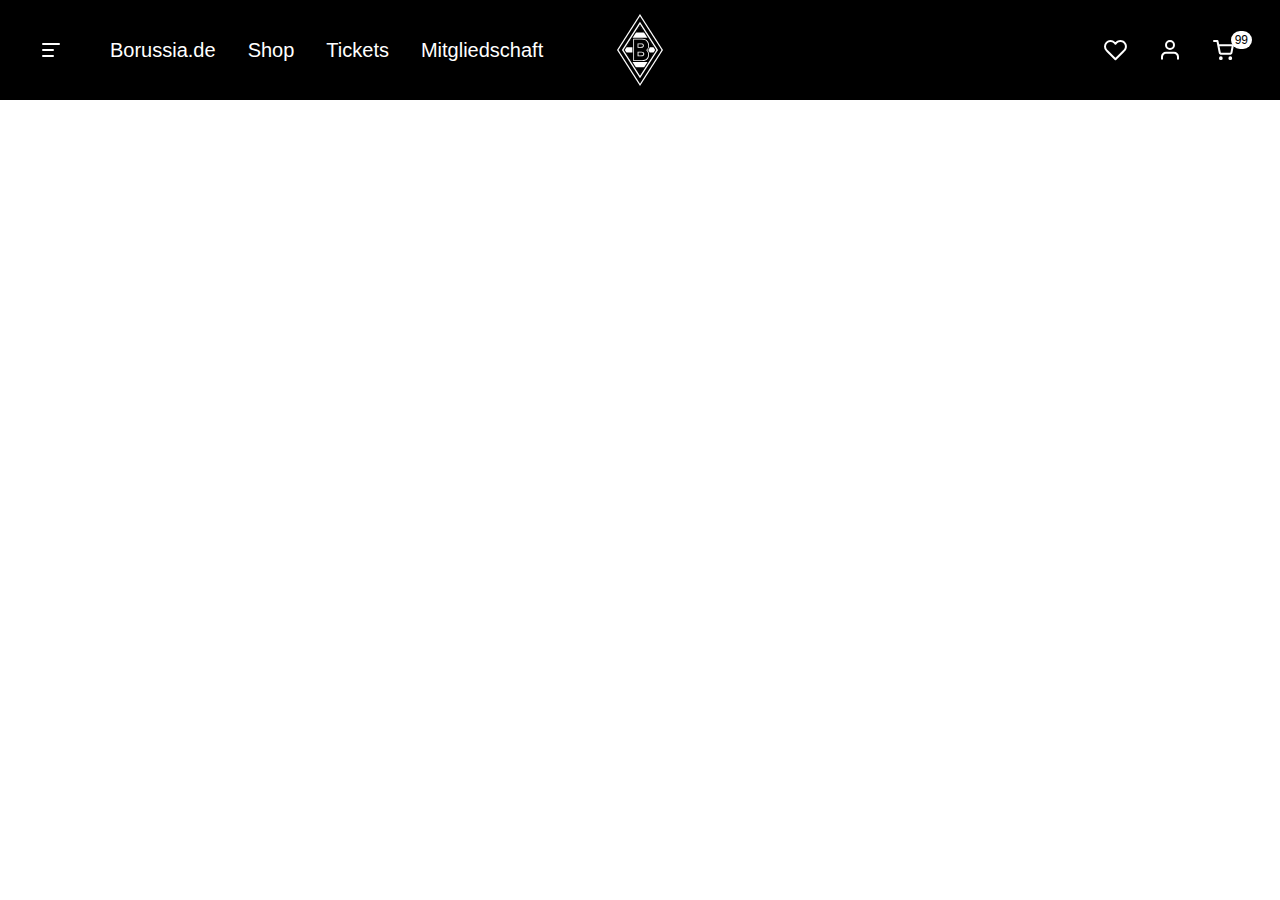
==== index.html @ 99dc090b "added plain version of new header-navigation" ====
<html>
<head>
    <link rel="stylesheet" href="css/staticHeader.css">
</head>
<body>
<header>
    <div class="header">
        <div class="left-menu">
            <div class="hamburger-menu">
                <input class="menu-toggle" type="checkbox" id="menu-toggle"/>
                <label class="menu-btn" for="menu-toggle">
                    <span></span>
                </label>
                <div class="menu-bg"></div>
                <div class="menu-box">
                    <div class="primary-menu">
                        <div class="primary-menu-body">
                            <div class="search-block">
                                <div class="search-icon">
                                    <svg xmlns="http://www.w3.org/2000/svg" width="14" height="14" viewBox="0 0 14 14" fill="none">
                                        <path d="M11.0482 10.0737L14 13.0248L13.0248 14L10.0737 11.0482C8.9757 11.9285 7.60993 12.4072 6.20262 12.4052C2.77877 12.4052 0 9.62646 0 6.20262C0 2.77877 2.77877 0 6.20262 0C9.62646 0 12.4052 2.77877 12.4052 6.20262C12.4072 7.60993 11.9285 8.9757 11.0482 10.0737ZM9.66575 9.56237C10.5404 8.66291 11.0289 7.45722 11.0269 6.20262C11.0269 3.53687 8.86768 1.37836 6.20262 1.37836C3.53687 1.37836 1.37836 3.53687 1.37836 6.20262C1.37836 8.86768 3.53687 11.0269 6.20262 11.0269C7.45722 11.0289 8.66291 10.5404 9.56237 9.66575L9.66575 9.56237Z" fill="#666666"></path>
                                    </svg>
                                </div>
                                <input type="text" name="menu-search" id="menuSearch-10"
                                       placeholder="Fohlenshop durchsuchen.."/>
                            </div>
                            <ul class="primary-menu-list">
                                <li class="primary-menu-item">
                                    <input class="menu-item-toggle" type="checkbox" id="menu-item-toggle-1"/>
                                    <label class="menu-item" for="menu-item-toggle-1">
                                        <div class="title">Menu 1</div>
                                        <svg xmlns="http://www.w3.org/2000/svg" width="8" height="14" viewBox="0 0 8 14"
                                             fill="none">
                                            <path d="M1 13L7 7L1 1" stroke="currentColor" stroke-width="2"
                                                  stroke-linecap="round" stroke-linejoin="round"></path>
                                        </svg>
                                    </label>
                                    <div class="submenu">
                                        <div class="submenu-header">
                                            <label class="back-link" for="menu-item-toggle-1">
                                                <svg xmlns="http://www.w3.org/2000/svg" width="5" height="9"
                                                     viewBox="0 0 5 9" fill="none">
                                                    <path d="M1.81795 4.5L5 8.00016L4.09103 9L0 4.5L4.09103 0L5 0.999843L1.81795 4.5Z"
                                                          fill="white"></path>
                                                </svg>
                                                zurück
                                            </label>
                                            <div class="menu-title">Menu 1</div>
                                        </div>
                                        <ul class="submenu-list">
                                            <li>
                                                <a href class="menu-item">Submenu 1</a>
                                            </li>
                                            <li>
                                                <a href class="menu-item">Submenu 1</a>
                                            </li>
                                        </ul>
                                    </div>
                                </li>
                                <li class="primary-menu-item">
                                    <input class="menu-item-toggle" type="checkbox" id="menu-item-toggle-2"/>
                                    <label class="menu-item" for="menu-item-toggle-2">
                                        <div class="title">Menu 2</div>
                                        <svg xmlns="http://www.w3.org/2000/svg" width="8" height="14" viewBox="0 0 8 14"
                                             fill="none">
                                            <path d="M1 13L7 7L1 1" stroke="currentColor" stroke-width="2"
                                                  stroke-linecap="round" stroke-linejoin="round"></path>
                                        </svg>
                                    </label>
                                    <div class="submenu">
                                        <div class="submenu-header">
                                            <label class="back-link" for="menu-item-toggle-2">
                                                <svg xmlns="http://www.w3.org/2000/svg" width="5" height="9"
                                                     viewBox="0 0 5 9" fill="none">
                                                    <path d="M1.81795 4.5L5 8.00016L4.09103 9L0 4.5L4.09103 0L5 0.999843L1.81795 4.5Z"
                                                          fill="white"></path>
                                                </svg>
                                                zurück
                                            </label>
                                            <div class="menu-title">Menu 2</div>
                                        </div>
                                        <ul class="submenu-list">
                                            <li>
                                                <a href class="menu-item">Submenu 2</a>
                                            </li>
                                            <li>
                                                <a href class="menu-item">Submenu 2</a>
                                            </li>
                                        </ul>
                                    </div>
                                </li>
                            </ul>
                        </div>
                        <div class="menu-box-footer">
                            <div class="home-button">
                                <svg xmlns="http://www.w3.org/2000/svg" width="5" height="9" viewBox="0 0 5 9"
                                     fill="none">
                                    <path d="M1.81795 4.5L5 8.00016L4.09103 9L0 4.5L4.09103 0L5 0.999843L1.81795 4.5Z"
                                          fill="white"></path>
                                </svg>
                                borussia.de
                            </div>
                            <div class="language">
                                <input type="checkbox" class="language-switch-toggle" id="language-switch-toggle"
                                       hidden/>
                                <label for="language-switch-toggle" type="button">
                                    <div class="globe">
                                        <svg xmlns="http://www.w3.org/2000/svg" width="15" height="15"
                                             viewBox="0 0 15 15" fill="none">
                                            <path d="M7.5 14C11.0899 14 14 11.0899 14 7.5C14 3.91015 11.0899 1 7.5 1C3.91015 1 1 3.91015 1 7.5C1 11.0899 3.91015 14 7.5 14Z"
                                                  stroke="white" stroke-linecap="round" stroke-linejoin="round"/>
                                            <path d="M1 7.5H14" stroke="white" stroke-linecap="round"
                                                  stroke-linejoin="round"/>
                                            <path d="M7.4999 1C9.12573 2.77993 10.0497 5.08982 10.0999 7.5C10.0497 9.91018 9.12573 12.2201 7.4999 14C5.87407 12.2201 4.95011 9.91018 4.8999 7.5C4.95011 5.08982 5.87407 2.77993 7.4999 1Z"
                                                  stroke="white" stroke-linecap="round" stroke-linejoin="round"/>
                                        </svg>
                                    </div>
                                    Deutsch (DE)
                                </label>
                                <div class="language-states">
                                    <ul aria-labelledby="language-switch">
                                        <li>
                                            <button type="button" class="language-item-button">
                                                Deutsch (DE)
                                            </button>
                                        </li>
                                        <li>
                                            <button type="button" class="language-item-button">
                                                English (EN)
                                            </button>
                                        </li>
                                        <li>
                                            <button type="button" class="language-item-button">
                                                Nederlands (NL)
                                            </button>
                                        </li>
                                        <li>
                                            <button type="button" class="language-item-button">
                                                Español (ES)
                                            </button>
                                        </li>
                                        <li>
                                            <button type="button" class="language-item-button">
                                                Français (FR)
                                            </button>
                                        </li>
                                        <li>
                                            <button type="button" class="language-item-button">
                                                中文 (ZH)
                                            </button>
                                        </li>
                                    </ul>
                                </div>
                            </div>
                        </div>
                    </div>
                </div>
            </div>
            <ul class="header-links-mobile">
                <li class="header-link-mobile">
                    <a href="#">
                        <svg xmlns="http://www.w3.org/2000/svg" width="18" height="20" viewBox="0 0 18 20" fill="none">
                            <path d="M17 18.8571V16.8571C17 15.7962 16.5786 14.7788 15.8284 14.0287C15.0783 13.2785 14.0609 12.8571 13 12.8571H5C3.93913 12.8571 2.92172 13.2785 2.17157 14.0287C1.42143 14.7788 1 15.7962 1 16.8571V18.8571" stroke-width="2" stroke-linecap="round" stroke-linejoin="round"/>
                            <path d="M9 9C11.2091 9 13 7.20914 13 5C13 2.79086 11.2091 1 9 1C6.79086 1 5 2.79086 5 5C5 7.20914 6.79086 9 9 9Z" stroke-width="2" stroke-linecap="round" stroke-linejoin="round"/>
                        </svg>
                    </a>
                </li>
            </ul>
            <ul class="header-links">
                <li class="header-link">
                    <a href="https://www.borussia.de/">
                        Borussia.de
                    </a>
                </li>
                <li class="header-link">
                    <a href="https://shop.borussia.de/">
                        Shop
                    </a>
                </li>
                <li class="header-link">
                    <a href="https://www.ticket-onlineshop.com/ols/borussia-tickets/">
                        Tickets
                    </a>
                </li>
                <li class="header-link">
                    <a href="https://mitglied.borussia.de/">
                        Mitgliedschaft
                    </a>
                </li>
            </ul>
        </div>
        <a href="#" class="logo">
            <img src="/logo.svg" alt="borussia logo"/>
        </a>
        <ul class="right-menu">
            <li class="favorites">
                <a href="#">
                    <svg xmlns="http://www.w3.org/2000/svg" width="23" height="21" viewBox="0 0 23 21" fill="none">
                        <path d="M20.2913 2.61183C19.7805 2.10083 19.1741 1.69547 18.5066 1.41891C17.8392 1.14235 17.1238 1 16.4013 1C15.6788 1 14.9634 1.14235 14.2959 1.41891C13.6285 1.69547 13.022 2.10083 12.5113 2.61183L11.4513 3.67183L10.3913 2.61183C9.3596 1.58013 7.96032 1.00053 6.50129 1.00053C5.04226 1.00053 3.64298 1.58013 2.61129 2.61183C1.5796 3.64352 1 5.04279 1 6.50183C1 7.96086 1.5796 9.36013 2.61129 10.3918L3.67129 11.4518L11.4513 19.2318L19.2313 11.4518L20.2913 10.3918C20.8023 9.88107 21.2076 9.27464 21.4842 8.60718C21.7608 7.93972 21.9031 7.22431 21.9031 6.50183C21.9031 5.77934 21.7608 5.06393 21.4842 4.39647C21.2076 3.72901 20.8023 3.12258 20.2913 2.61183Z" stroke-width="2" stroke-linecap="round" stroke-linejoin="round"/>
                    </svg>
                </a>
            </li>
            <li class="user">
                <a href="#">
                    <svg xmlns="http://www.w3.org/2000/svg" width="18" height="20" viewBox="0 0 18 20" fill="none">
                        <path d="M17 18.8571V16.8571C17 15.7962 16.5786 14.7788 15.8284 14.0287C15.0783 13.2785 14.0609 12.8571 13 12.8571H5C3.93913 12.8571 2.92172 13.2785 2.17157 14.0287C1.42143 14.7788 1 15.7962 1 16.8571V18.8571" stroke-width="2" stroke-linecap="round" stroke-linejoin="round"/>
                        <path d="M9 9C11.2091 9 13 7.20914 13 5C13 2.79086 11.2091 1 9 1C6.79086 1 5 2.79086 5 5C5 7.20914 6.79086 9 9 9Z" stroke-width="2" stroke-linecap="round" stroke-linejoin="round"/>
                    </svg>
                </a>
            </li>
            <li class="cart">
                <a href="#">
                    <span class="counter">
                        99
                    </span>
                    <svg xmlns="http://www.w3.org/2000/svg" width="21" height="20" viewBox="0 0 21 20" fill="none">
                        <path d="M7.85701 19.0003C8.33039 19.0003 8.71414 18.6165 8.71414 18.1431C8.71414 17.6698 8.33039 17.286 7.85701 17.286C7.38363 17.286 6.99988 17.6698 6.99988 18.1431C6.99988 18.6165 7.38363 19.0003 7.85701 19.0003Z" stroke-width="2" stroke-linecap="round" stroke-linejoin="round"/>
                        <path d="M17.2855 19.0003C17.7589 19.0003 18.1426 18.6165 18.1426 18.1431C18.1426 17.6698 17.7589 17.286 17.2855 17.286C16.8121 17.286 16.4283 17.6698 16.4283 18.1431C16.4283 18.6165 16.8121 19.0003 17.2855 19.0003Z" stroke-width="2" stroke-linecap="round" stroke-linejoin="round"/>
                        <path d="M1 1H4.42853L6.72565 12.477C6.80403 12.8716 7.01871 13.2261 7.33211 13.4784C7.64551 13.7307 8.03766 13.8647 8.43991 13.857H16.7712C17.1735 13.8647 17.5657 13.7307 17.8791 13.4784C18.1925 13.2261 18.4071 12.8716 18.4855 12.477L19.8569 5.28566H5.28566" stroke-width="2" stroke-linecap="round" stroke-linejoin="round"/>
                    </svg>
                </a>
            </li>
        </ul>
    </div>
</header>

<script type="text/javascript" src="https://code.jquery.com/jquery-3.5.1.min.js"></script>
<script type="text/javascript" src="js/staticHeader.js"></script>
</body>
</html>
---- css/staticHeader.css ----
*,
::before,
::after {
    border-color: #E5E7EB;
    border-style: solid;
    border-width: 0;
    box-sizing: border-box;
    font-family: "bmg-font-std", Tahoma, -apple-system, BlinkMacSystemFont, "Segoe UI", Roboto, Oxygen-Sans, Ubuntu, Cantarell, "Helvetica Neue", Helvetica, Arial, sans-serif, "Apple Color Emoji", "Segoe UI Emoji", "Segoe UI Symbol";
}

body,
ul {
    margin: 0;
    padding: 0;
}

ul {
    list-style-type: none;
}

@font-face {
    font-family: 'bmg-font-special';
    font-style: normal;
    font-weight: 400;
    src: url('../Fonts/bungee/bmg-bungee.woff') format("woff");
}

@font-face {
    font-family: 'bmg-font-special';
    font-style: normal;
    font-weight: 700;
    src: url('../Fonts/bungee/bmg-bungee.woff') format("woff");
}

@font-face {
    font-family: 'bmg-font-std';
    src: url(../Fonts/signika/Signika-VariableFont.ttf);
}

.bungee {
    font-family: 'bmg-font-special', Arial;
}

.signika {
    font-family: 'bmg-font-std', Arial;
}

/*
 * Everything above is just for making it look correct in this static version
 * When added to livesystem, the above is not needed, as its already included
 */
header {
    margin-bottom: 3em;
    position: sticky;
    top: 0;
    z-index: 99999;
}

.header {
    background-color: black;
    color: white;
    display: grid;
    gap: 32px;
    grid-template-columns: 1fr 50px 1fr;
    height: 100px;
    padding: 32px;
    place-content: center;
    width: 100%;
}

.left-menu {
    align-items: center;
    display: flex;
    gap: 32px;
}

.hamburger-menu {
    align-items: center;
    color: white;
    display: flex;
    height: 100%;
    justify-content: center;
}

.menu-toggle,
.menu-item-toggle,
.language-switch-toggle {
    border: none;
    margin: 0;
    opacity: 0;
    width: 0;
}

.menu-bg {
    background-color: black;
    inset: 0;
    opacity: 0;
    position: fixed;
    top: 100px;
    transition: visibility 0.6s, opacity 0.6s ease-out;
    visibility: hidden;
}

.menu-toggle:checked ~ .menu-bg {
    opacity: 40%;
    visibility: visible;
}

.menu-toggle:checked ~ .menu-box {
    box-shadow: 2px 0 6px rgba(0, 0, 0, 0.4);
    transform: translateX(0);
}

.menu-item-toggle:checked ~ .submenu {
    box-shadow: 2px 0 6px rgba(0, 0, 0, 0.4);
    transform: translateX(400px);
}

.header-link-mobile a:hover,
.right-menu li a:hover,
.header-link a:hover,
.language > label:hover,
.menu-item:hover,
.menu-item-toggle:checked ~ .menu-item {
    background-color: #1E1E1E;
}

.menu-btn {
    align-items: center;
    cursor: pointer;
    display: flex;
    height: 18px;
    justify-content: center;
    position: relative;
    width: 32px;
    z-index: 1;
}

.menu-btn > span,
.menu-btn > span::before,
.menu-btn > span::after {
    background-color: white;
    border-radius: 7px;
    display: block;
    height: 2px;
    position: absolute;
    transition-duration: 0.6s, 0.8s;
    transition-property: width transform;
    transition-timing-function: ease-out;
}

.menu-btn > span,
.menu-btn > span::after {
    width: 12px;
}

.menu-btn > span::before {
    content: "";
    top: -6px;
    width: 18px;
}

.menu-btn > span::after {
    content: "";
    top: 6px;
}

.menu-toggle:checked + .menu-btn > span {
    transform: rotate(45deg);
    width: 18px;
}

.menu-toggle:checked + .menu-btn > span::before {
    top: 0;
    width: 0;
}

.menu-toggle:checked + .menu-btn > span::after {
    top: 0;
    transform: rotate(-90deg);
    width: 18px;
}

.header-links-mobile {
    display: none;
}

.header-link-mobile svg {
    stroke: white;
}

.header-links {
    align-items: center;
    display: flex;
    gap: 4px;
}

.header-link {
    list-style: none;
}

.header-link a {
    border-radius: 8px;
    color: white;
    display: flex;
    font-family: "bmg-font-special", Tahoma, -apple-system, BlinkMacSystemFont, "Segoe UI", Roboto, Oxygen-Sans, Ubuntu, Cantarell, "Helvetica Neue", Helvetica, Arial, sans-serif, "Apple Color Emoji", "Segoe UI Emoji", "Segoe UI Symbol";
    font-size: 20px;
    padding: 7px 14px;
    text-decoration: none;
    transition-duration: 0.6s, 0.8s;
    transition-property: background-color, color;
    transition-timing-function: ease-out;
}

.header-link-mobile a:hover,
.header-link a:hover,
.right-menu li a:hover {
    color: #7AB929;
}

.logo {
    align-items: center;
    display: flex;
    justify-content: center;
    text-decoration: none;
}

.logo img {
    height: 72px;
}

.right-menu,
.header-link-mobile {
    align-items: center;
    display: flex;
    gap: 6px;
    margin-left: auto;
}

.right-menu li {
    list-style: none;
}

.right-menu li a {
    position: relative;
}

.right-menu li a,
.header-link-mobile a {
    align-items: center;
    border-radius: 8px;
    display: flex;
    padding: 7px 14px;
    text-decoration: none;
    transition-duration: 0.6s, 0.8s;
    transition-property: background-color, color;
    transition-timing-function: ease-out;
}

.header-link-mobile a svg,
.right-menu li a svg {
    stroke: white;
    transition-duration: 0.6s, 0.8s;
    transition-property: stroke;
    transition-timing-function: ease-out;
}

.header-link-mobile a:hover svg,
.right-menu li a:hover svg {
    stroke: #7AB929;
}

.right-menu li a .counter {
    align-items: center;
    background-color: white;
    border-radius: 10px;
    color: black;
    display: flex;
    font-family: "bmg-font-special", Tahoma, -apple-system, BlinkMacSystemFont, "Segoe UI", Roboto, Oxygen-Sans, Ubuntu, Cantarell, "Helvetica Neue", Helvetica, Arial, sans-serif, "Apple Color Emoji", "Segoe UI Emoji", "Segoe UI Symbol";
    font-size: 12px;
    justify-content: center;
    padding: 2px 4px;
    position: absolute;
    right: -4px;
    top: -2px;
}

svg:not(:root) {
    overflow: hidden;
}

.menu-box {
    display: flex;
    height: calc(100% - 100px);
    left: 0;
    list-style: none;
    margin: 0;
    margin-top: 100px;
    position: fixed;
    top: 0;
    transform: translateX(-400px);
    transition-duration: 0.6s, 0.8s;
    transition-property: transform;
    transition-timing-function: ease-out;
}

.primary-menu {
    background-color: #0d0d0d;
    display: flex;
    flex: 1;
    flex-direction: column;
    justify-content: space-between;
    max-width: 400px;
    width: 100vw;
}

.primary-menu-body {
    height: 100%;
    padding: 32px 0;
}

.menu-box-footer {
    align-items: center;
    border-top: 1px solid white;
    display: flex;
    justify-content: space-between;
    padding: 32px;
}

.home-button,
.language {
    align-items: center;
    cursor: pointer;
    display: flex;
    gap: 4px;
    position: relative;
}

.language-switch-toggle:checked ~ .language-states {
    display: block;
}

.language > label {
    align-items: center;
    border-radius: 8px;
    cursor: pointer;
    display: flex;
    gap: 8px;
    padding: 14px 17px;
    transition-duration: 0.6s, 0.8s;
    transition-property: background-color;
    transition-timing-function: ease-out;
}

.language-states {
    background-color: white;
    border-radius: 8px;
    bottom: 100%;
    box-shadow: 2px 0 6px rgba(0, 0, 0, 0.4);
    display: none;
    overflow: hidden;
    position: absolute;
    right: 0;
    width: 100%;
    z-index: 10;
}

.language-item-button {
    color: #374151;
    display: inline-flex;
    font-size: 14px;
    padding: 8px 16px;
    width: 100%;
}

.language-item-button:hover {
    background-color: #f3f4f6;
}

.search-block {
    padding-inline: 32px;
    position: relative;
}

.search-block .search-icon {
    bottom: 0;
    left: 0;
    padding: 12px 54px;
    position: absolute;
    top: 0;
}

.search-block input {
    align-items: center;
    background-color: transparent;
    border: 1px solid #666666;
    border-radius: 9px;
    color: white;
    display: flex;
    outline: none;
    padding: 12px 12px 12px 50px;
    width: 100%;
}

.primary-menu-list {
    margin-top: 14px;
    padding-inline: 18px;
}

.menu-item {
    align-items: center;
    border-radius: 8px;
    color: white;
    cursor: pointer;
    display: flex;
    font-size: 20px;
    font-weight: 600;
    justify-content: space-between;
    padding: 14px 17px;
    text-decoration: none;
    transition-duration: 0.6s, 0.8s;
    transition-property: background-color;
    transition-timing-function: ease-out;
    width: 100%;
}

.menu-item > .title {
    font-family: 'bmg-font-special';
}

.submenu {
    background-color: #0d0d0d;
    color: white;
    inset: 0;
    left: 0;
    max-width: 100vw;
    position: fixed;
    top: 0;
    transition-duration: 0.6s, 0.8s;
    transition-property: transform;
    transition-timing-function: ease-out;
    width: 400px;
    z-index: -1;
}

.submenu .menu-item {
    border-bottom: 2px solid transparent;
    border-radius: 0;
    display: inline-flex;
    transition-duration: 0.6s, 0.8s;
    transition-property: border-bottom-color;
    transition-timing-function: ease-out;
}

.submenu .menu-item:hover {
    background-color: unset;
    border-bottom: 2px solid white;
}

.menu-toggle:checked ~ .menu-box .submenu.active {
    box-shadow: 2px 0 6px rgba(0, 0, 0, 0.4);
    transform: translateX(400px);
}

.submenu-header {
    display: flex;
    flex-direction: column;
    padding: 24px 16px;
}

.back-link {
    align-items: center;
    cursor: pointer;
    display: flex;
    font-size: 14px;
    gap: 8px;
}

.back-link:hover {
    color: #7ab929;
}

.submenu-header .menu-title {
    font-family: "bmg-font-special", Tahoma, -apple-system, BlinkMacSystemFont, "Segoe UI", Roboto, Oxygen-Sans, Ubuntu, Cantarell, "Helvetica Neue", Helvetica, Arial, sans-serif, "Apple Color Emoji", "Segoe UI Emoji", "Segoe UI Symbol";
    font-size: 24px;
}

.submenu-list {
    display: flex;
    flex-direction: column;
    gap: 8px;
    padding: 0 32px 32px;
}

.submenu-list .menu-item {
    display: inline;
    font-size: 20px;
    font-weight: 400;
    padding: 0;
}

.menu-box-footer {
    align-items: center;
    border-top: 1px solid white;
    display: flex;
    justify-content: space-between;
    padding: 32px;
}

@media (max-width: 480px) {
    header {
        margin-bottom: 0;
    }
}

@media (max-width: 800px) {
    .header {
        padding-inline: 16px;
    }

    .left-menu {
        gap: 12px;
    }

    .header-links-mobile {
        display: block;
    }

    .header-links {
        display: none;
    }

    .right-menu .user {
        display: none;
    }

    .submenu {
        transform: translateX(-400px);
        z-index: inherit;
    }

    .menu-toggle:checked ~ .menu-box .submenu.active {
        transform: translateX(0);
    }

    .submenu-header {
        padding: 16px;
    }

    .menu-item-toggle:checked ~ .submenu {
        transform: translateX(0px);
    }

    .right-menu {
        gap: 3px;
    }

    .right-menu li a {
        padding: 7px;
    }

    .right-menu li a svg {
        height: 19px;
        width: 20px;
    }
}
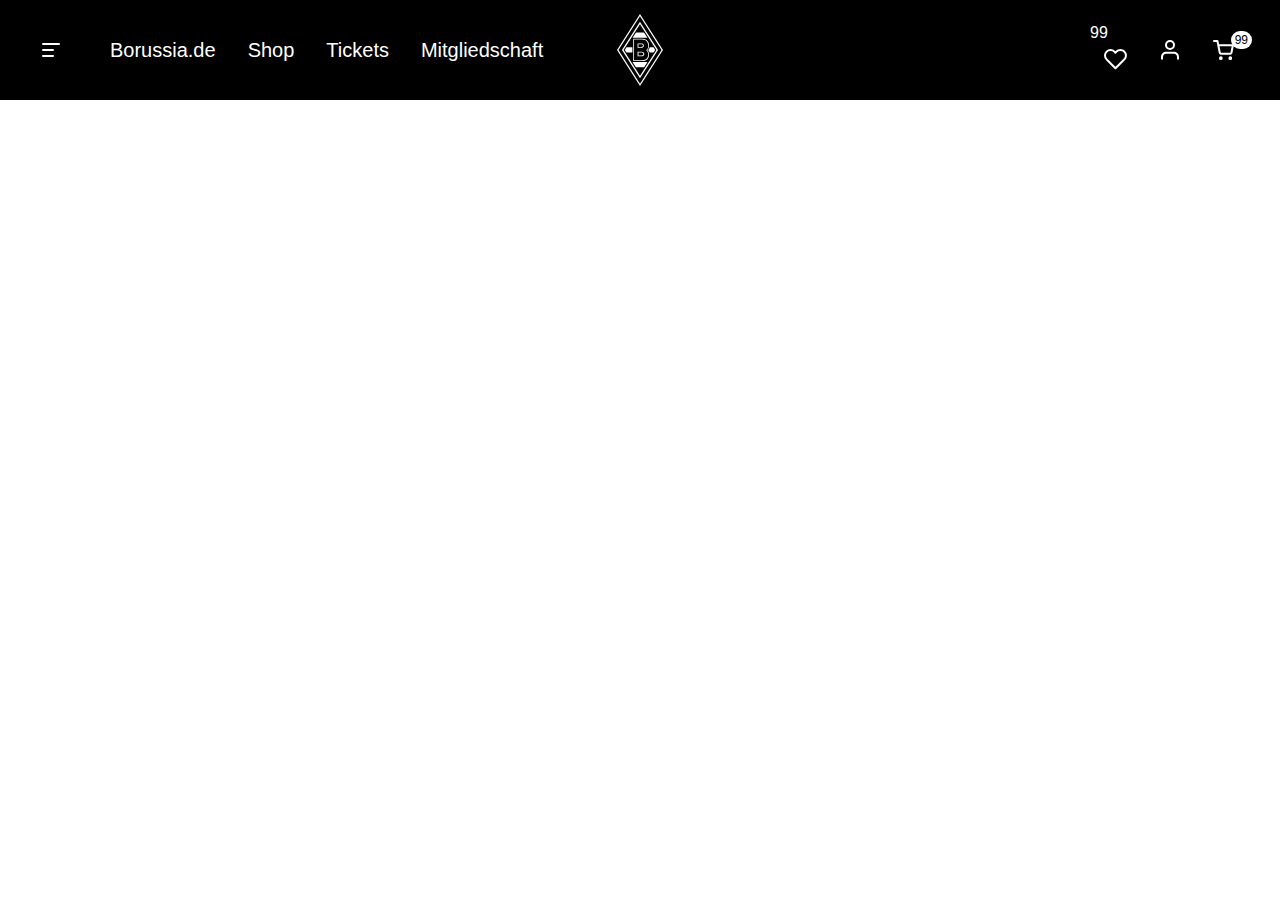
==== commit f06bf86f: "ZYRES first adjustments" ====
--- a/index.html
+++ b/index.html
@@ -3,8 +3,8 @@
     <link rel="stylesheet" href="css/staticHeader.css">
 </head>
 <body>
-<header>
-    <div class="header">
+<header class="bmg-header-container">
+    <div class="bmg-header">
         <div class="left-menu">
             <div class="hamburger-menu">
                 <input class="menu-toggle" type="checkbox" id="menu-toggle"/>
@@ -21,7 +21,7 @@
                                         <path d="M11.0482 10.0737L14 13.0248L13.0248 14L10.0737 11.0482C8.9757 11.9285 7.60993 12.4072 6.20262 12.4052C2.77877 12.4052 0 9.62646 0 6.20262C0 2.77877 2.77877 0 6.20262 0C9.62646 0 12.4052 2.77877 12.4052 6.20262C12.4072 7.60993 11.9285 8.9757 11.0482 10.0737ZM9.66575 9.56237C10.5404 8.66291 11.0289 7.45722 11.0269 6.20262C11.0269 3.53687 8.86768 1.37836 6.20262 1.37836C3.53687 1.37836 1.37836 3.53687 1.37836 6.20262C1.37836 8.86768 3.53687 11.0269 6.20262 11.0269C7.45722 11.0289 8.66291 10.5404 9.56237 9.66575L9.66575 9.56237Z" fill="#666666"></path>
                                     </svg>
                                 </div>
-                                <input type="text" name="menu-search" id="menuSearch-10"
+                                <input type="search" name="menu-search" id="menuSearch-10"
                                        placeholder="Fohlenshop durchsuchen.."/>
                             </div>
                             <ul class="primary-menu-list">
@@ -92,17 +92,16 @@
                             </ul>
                         </div>
                         <div class="menu-box-footer">
-                            <div class="home-button">
+                            <a class="home-button" target="_blank" href="https://borussia.de">
                                 <svg xmlns="http://www.w3.org/2000/svg" width="5" height="9" viewBox="0 0 5 9"
                                      fill="none">
                                     <path d="M1.81795 4.5L5 8.00016L4.09103 9L0 4.5L4.09103 0L5 0.999843L1.81795 4.5Z"
                                           fill="white"></path>
                                 </svg>
                                 borussia.de
-                            </div>
+                            </a>
                             <div class="language">
-                                <input type="checkbox" class="language-switch-toggle" id="language-switch-toggle"
-                                       hidden/>
+                                <input type="checkbox" class="language-switch-toggle" id="language-switch-toggle" hidden/>
                                 <label for="language-switch-toggle" type="button">
                                     <div class="globe">
                                         <svg xmlns="http://www.w3.org/2000/svg" width="15" height="15"
@@ -117,37 +116,37 @@
                                     </div>
                                     Deutsch (DE)
                                 </label>
-                                <div class="language-states">
+                                <div class="language-states" id="bmg-nav-lang">
                                     <ul aria-labelledby="language-switch">
                                         <li>
-                                            <button type="button" class="language-item-button">
+                                            <a type="button" class="language-item-button" lang="de" href="/de_DE/index.html">
                                                 Deutsch (DE)
-                                            </button>
-                                        </li>
-                                        <li>
-                                            <button type="button" class="language-item-button">
+                                            </a>
+                                        </li>
+                                        <li>
+                                            <a type="button" class="language-item-button" lang="de" href="/en_EN/index.html">
                                                 English (EN)
-                                            </button>
-                                        </li>
-                                        <li>
-                                            <button type="button" class="language-item-button">
+                                            </a>
+                                        </li>
+                                        <li>
+                                            <a type="button" class="language-item-button" lang="de" href="/nl_NL/index.html">
                                                 Nederlands (NL)
-                                            </button>
-                                        </li>
-                                        <li>
-                                            <button type="button" class="language-item-button">
+                                            </a>
+                                        </li>
+                                        <li>
+                                            <a type="button" class="language-item-button" lang="de" href="/es_ES/index.html">
                                                 Español (ES)
-                                            </button>
-                                        </li>
-                                        <li>
-                                            <button type="button" class="language-item-button">
+                                            </a>
+                                        </li>
+                                        <li>
+                                            <a type="button" class="language-item-button" lang="de" href="/fr_FR/index.html">
                                                 Français (FR)
-                                            </button>
-                                        </li>
-                                        <li>
-                                            <button type="button" class="language-item-button">
+                                            </a>
+                                        </li>
+                                        <li>
+                                            <a type="button" class="language-item-button" lang="de" href="/zh_ZH/index.html">
                                                 中文 (ZH)
-                                            </button>
+                                            </a>
                                         </li>
                                     </ul>
                                 </div>
@@ -194,6 +193,9 @@
         </a>
         <ul class="right-menu">
             <li class="favorites">
+                        <span class="counter d-none">
+                            99
+                        </span>
                 <a href="#">
                     <svg xmlns="http://www.w3.org/2000/svg" width="23" height="21" viewBox="0 0 23 21" fill="none">
                         <path d="M20.2913 2.61183C19.7805 2.10083 19.1741 1.69547 18.5066 1.41891C17.8392 1.14235 17.1238 1 16.4013 1C15.6788 1 14.9634 1.14235 14.2959 1.41891C13.6285 1.69547 13.022 2.10083 12.5113 2.61183L11.4513 3.67183L10.3913 2.61183C9.3596 1.58013 7.96032 1.00053 6.50129 1.00053C5.04226 1.00053 3.64298 1.58013 2.61129 2.61183C1.5796 3.64352 1 5.04279 1 6.50183C1 7.96086 1.5796 9.36013 2.61129 10.3918L3.67129 11.4518L11.4513 19.2318L19.2313 11.4518L20.2913 10.3918C20.8023 9.88107 21.2076 9.27464 21.4842 8.60718C21.7608 7.93972 21.9031 7.22431 21.9031 6.50183C21.9031 5.77934 21.7608 5.06393 21.4842 4.39647C21.2076 3.72901 20.8023 3.12258 20.2913 2.61183Z" stroke-width="2" stroke-linecap="round" stroke-linejoin="round"/>
@@ -210,9 +212,9 @@
             </li>
             <li class="cart">
                 <a href="#">
-                    <span class="counter">
-                        99
-                    </span>
+                            <span class="counter">
+                                99
+                            </span>
                     <svg xmlns="http://www.w3.org/2000/svg" width="21" height="20" viewBox="0 0 21 20" fill="none">
                         <path d="M7.85701 19.0003C8.33039 19.0003 8.71414 18.6165 8.71414 18.1431C8.71414 17.6698 8.33039 17.286 7.85701 17.286C7.38363 17.286 6.99988 17.6698 6.99988 18.1431C6.99988 18.6165 7.38363 19.0003 7.85701 19.0003Z" stroke-width="2" stroke-linecap="round" stroke-linejoin="round"/>
                         <path d="M17.2855 19.0003C17.7589 19.0003 18.1426 18.6165 18.1426 18.1431C18.1426 17.6698 17.7589 17.286 17.2855 17.286C16.8121 17.286 16.4283 17.6698 16.4283 18.1431C16.4283 18.6165 16.8121 19.0003 17.2855 19.0003Z" stroke-width="2" stroke-linecap="round" stroke-linejoin="round"/>
--- a/css/staticHeader.css
+++ b/css/staticHeader.css
@@ -1,9 +1,7 @@
 *,
 ::before,
 ::after {
-    border-color: #E5E7EB;
-    border-style: solid;
-    border-width: 0;
+    border: 0 solid #E5E7EB; /* make it more overwritable for the search input */
     box-sizing: border-box;
     font-family: "bmg-font-std", Tahoma, -apple-system, BlinkMacSystemFont, "Segoe UI", Roboto, Oxygen-Sans, Ubuntu, Cantarell, "Helvetica Neue", Helvetica, Arial, sans-serif, "Apple Color Emoji", "Segoe UI Emoji", "Segoe UI Symbol";
 }
@@ -49,14 +47,21 @@
  * Everything above is just for making it look correct in this static version
  * When added to livesystem, the above is not needed, as its already included
  */
-header {
+header.bmg-header-container {
     margin-bottom: 3em;
-    position: sticky;
+    position: fixed; /* changed from sticky to fixed, because sticky didnt work*/
     top: 0;
+    left: 0;
+    right: 0;
     z-index: 99999;
 }
 
-.header {
+.bmg-header_spacer { /* to space the header because its not sticky */
+    height: 100px;
+    margin-bottom: 3rem;
+}
+
+.bmg-header {
     background-color: black;
     color: white;
     display: grid;
@@ -119,6 +124,7 @@
 .header-link-mobile a:hover,
 .right-menu li a:hover,
 .header-link a:hover,
+.header-link.active a, /* make it same as hover when link is active */
 .language > label:hover,
 .menu-item:hover,
 .menu-item-toggle:checked ~ .menu-item {
@@ -134,6 +140,7 @@
     position: relative;
     width: 32px;
     z-index: 1;
+    margin-bottom: 0; /* overwrite shop style */
 }
 
 .menu-btn > span,
@@ -145,7 +152,7 @@
     height: 2px;
     position: absolute;
     transition-duration: 0.6s, 0.8s;
-    transition-property: width transform;
+    transition-property: width, transform;
     transition-timing-function: ease-out;
 }
 
@@ -214,6 +221,7 @@
 
 .header-link-mobile a:hover,
 .header-link a:hover,
+.header-link.active a, /* make it same as hover when link is active */
 .right-menu li a:hover {
     color: #7AB929;
 }
@@ -294,8 +302,7 @@
     height: calc(100% - 100px);
     left: 0;
     list-style: none;
-    margin: 0;
-    margin-top: 100px;
+    margin: 100px 0 0 0;
     position: fixed;
     top: 0;
     transform: translateX(-400px);
@@ -317,6 +324,7 @@
 .primary-menu-body {
     height: 100%;
     padding: 32px 0;
+    overflow: auto; /* make primary menu scrollable with too many categories */
 }
 
 .menu-box-footer {
@@ -326,6 +334,11 @@
     justify-content: space-between;
     padding: 32px;
 }
+
+div.menu-box-footer a.home-button {
+    color: white;
+    text-decoration: none;
+} /* remove style from back to borussia link*/
 
 .home-button,
 .language {
@@ -365,15 +378,16 @@
     z-index: 10;
 }
 
-.language-item-button {
+li > a.language-item-button {
     color: #374151;
     display: inline-flex;
     font-size: 14px;
     padding: 8px 16px;
     width: 100%;
-}
-
-.language-item-button:hover {
+    text-decoration: none; /* changed from 'button' to 'a' to work with old implementation */
+}
+
+li > a.language-item-button:hover {
     background-color: #f3f4f6;
 }
 
@@ -393,13 +407,14 @@
 .search-block input {
     align-items: center;
     background-color: transparent;
-    border: 1px solid #666666;
+    border: 1px solid #666666 !important; /* make important for overwriting the shop styles */
     border-radius: 9px;
     color: white;
     display: flex;
     outline: none;
     padding: 12px 12px 12px 50px;
     width: 100%;
+    position: relative; /* when static, the search icon is over the input so you cant click in the input */
 }
 
 .primary-menu-list {
@@ -422,10 +437,11 @@
     transition-property: background-color;
     transition-timing-function: ease-out;
     width: 100%;
+    margin-bottom: 0; /* remove shop style */
 }
 
 .menu-item > .title {
-    font-family: 'bmg-font-special';
+    font-family: 'bmg-font-special', Arial, serif;
 }
 
 .submenu {
@@ -436,11 +452,14 @@
     max-width: 100vw;
     position: fixed;
     top: 0;
+    bottom: 0;
     transition-duration: 0.6s, 0.8s;
     transition-property: transform;
     transition-timing-function: ease-out;
     width: 400px;
     z-index: -1;
+    display: flex;
+    flex-direction: column;
 }
 
 .submenu .menu-item {
@@ -485,11 +504,17 @@
     font-size: 24px;
 }
 
+a.menu-title { /* for making the submenu title a link*/
+    color: white;
+    text-decoration: none;
+}
+
 .submenu-list {
     display: flex;
     flex-direction: column;
     gap: 8px;
     padding: 0 32px 32px;
+    overflow: auto; /* make submenu scrollable with too many categories */
 }
 
 .submenu-list .menu-item {
@@ -497,6 +522,8 @@
     font-size: 20px;
     font-weight: 400;
     padding: 0;
+    color: white; /* overwrite hover link color*/
+    text-decoration: none; /* overwrite hover link style*/
 }
 
 .menu-box-footer {
@@ -508,13 +535,13 @@
 }
 
 @media (max-width: 480px) {
-    header {
+    header.bmg-header {
         margin-bottom: 0;
     }
 }
 
-@media (max-width: 800px) {
-    .header {
+@media (max-width: 1000px) {
+    .bmg-header {
         padding-inline: 16px;
     }
 
@@ -536,7 +563,7 @@
 
     .submenu {
         transform: translateX(-400px);
-        z-index: inherit;
+        z-index: 1; /* make the submenu above the language selector on mobile */
     }
 
     .menu-toggle:checked ~ .menu-box .submenu.active {
@@ -563,4 +590,8 @@
         height: 19px;
         width: 20px;
     }
-}+}
+
+header.bmg-header-container > .bmg-header ul { /* remove margin from main links in header */
+    margin-bottom: 0;
+}
